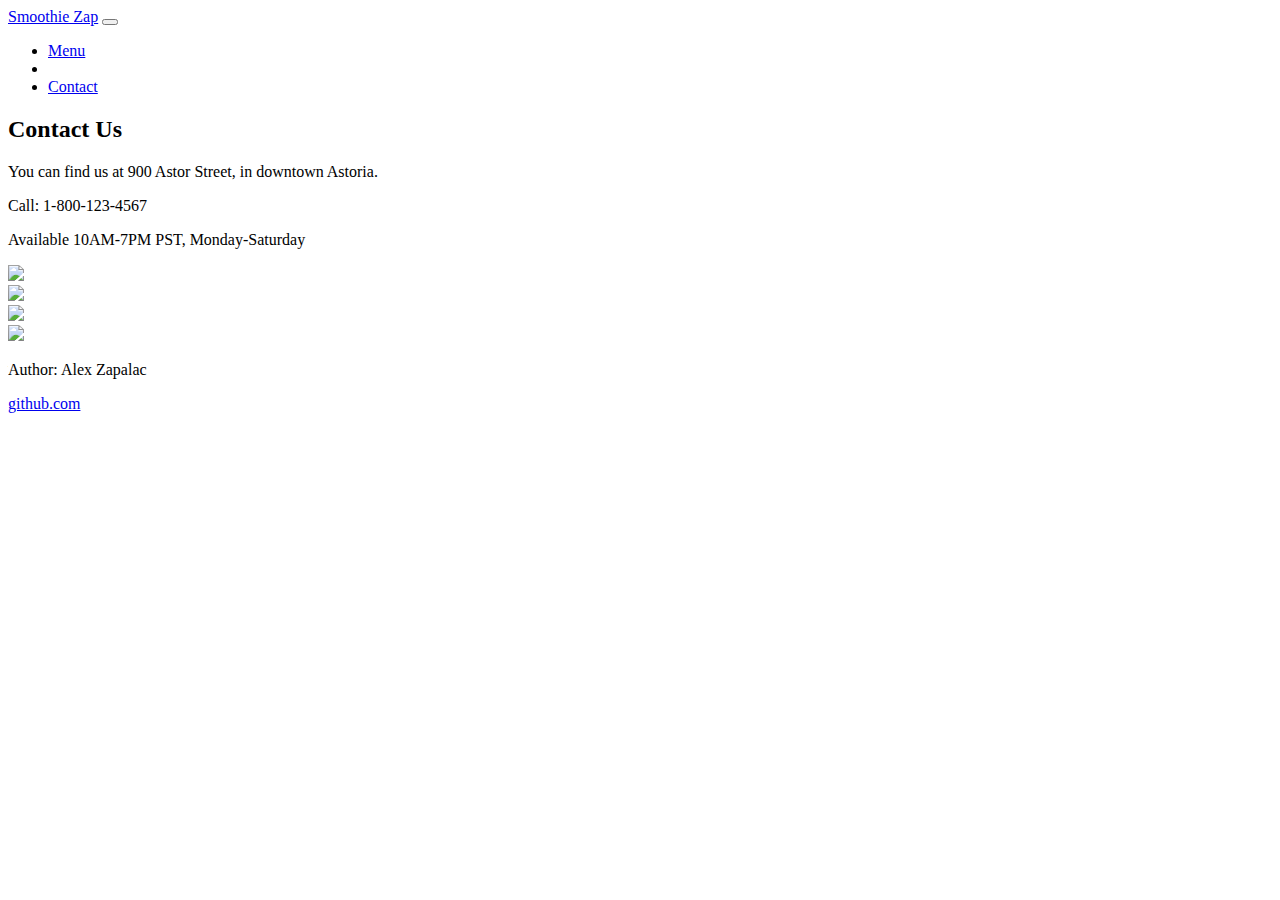
==== contact.html @ 6319efe8 "Add files via upload" ====
<!DOCTYPE html>
<html lang='en'>
  <head>
    <meta charset='UTF-8'/>
    <meta name='viewport'
      content='width=device-width, initial-scale=1.0, maximum-scale=1.0' />
    <link href="https://cdn.jsdelivr.net/npm/bootstrap@5.0.0-beta1/dist/css/bootstrap.min.css" rel="stylesheet" integrity="sha384-giJF6kkoqNQ00vy+HMDP7azOuL0xtbfIcaT9wjKHr8RbDVddVHyTfAAsrekwKmP1" crossorigin="anonymous">
    <title>Smoothie Zap - Contact</title>
    <link rel="preconnect" href="https://fonts.gstatic.com">
    <link href="https://fonts.googleapis.com/css2?family=Josefin+Sans&display=swap" rel="stylesheet">
    <link rel='stylesheet' href='CSS/contact.css'/>
    <script src="https://cdn.jsdelivr.net/npm/bootstrap@5.0.0-beta1/dist/js/bootstrap.bundle.min.js" integrity="sha384-ygbV9kiqUc6oa4msXn9868pTtWMgiQaeYH7/t7LECLbyPA2x65Kgf80OJFdroafW" crossorigin="anonymous"></script>
  </head>
  <body>
    <header class="header">
        <nav class="navbar navbar-expand-lg navbar-light navbar-custom">
            <div class="container-fluid">
              <a class="navbar-brand" href="index.html">Smoothie Zap</a>
              <button class="navbar-toggler" type="button" data-bs-toggle="collapse" data-bs-target="#navbarSupportedContent" aria-controls="navbarSupportedContent" aria-expanded="false" aria-label="Toggle navigation">
                <span class="navbar-toggler-icon"></span>
              </button>
              <div class="collapse navbar-collapse" id="navbarSupportedContent">
                <ul class="navbar-nav me-auto mb-2 mb-lg-0">
                  <li class="nav-item">
                    <a class="nav-link active" href="product.html">Menu</a>
                  </li>
                  <li class="nav-item">
                    <a class="nav-link" href="#"></a>
                  </li>
                  <li class="nav-item">
                    <a class="nav-link" href="contact.html">Contact</a>
                  </li>
              </div>
            </div>
          </nav>
    </header>

    <div class="contact">
        <h2>Contact Us</h2>
        <p>You can find us at 900 Astor Street, in downtown Astoria.</p>
        <p>Call: 1-800-123-4567</p>
        <p>Available 10AM-7PM PST, Monday-Saturday</p>
        <img src="images/location.png" class="img-fluid">
    </div>



    <div class="dishes row">
        <div class="dish col-md col-lg">
            <img src="images/blueberry.jpg" class="img-fluid">
        </div>
        <div class="dish col-md col-lg">
            <img src="images/healthy.jpg" class="img-fluid">
        </div>
        <div class="dish col-md col-lg">
            <img src="images/rasberry.jpg" class="img-fluid">
        </div>
    </div>



    <footer>
      <p>Author: Alex Zapalac</p>
      <p><a href="github.com">github.com</a></p>
    </footer>


  </body>
</html>
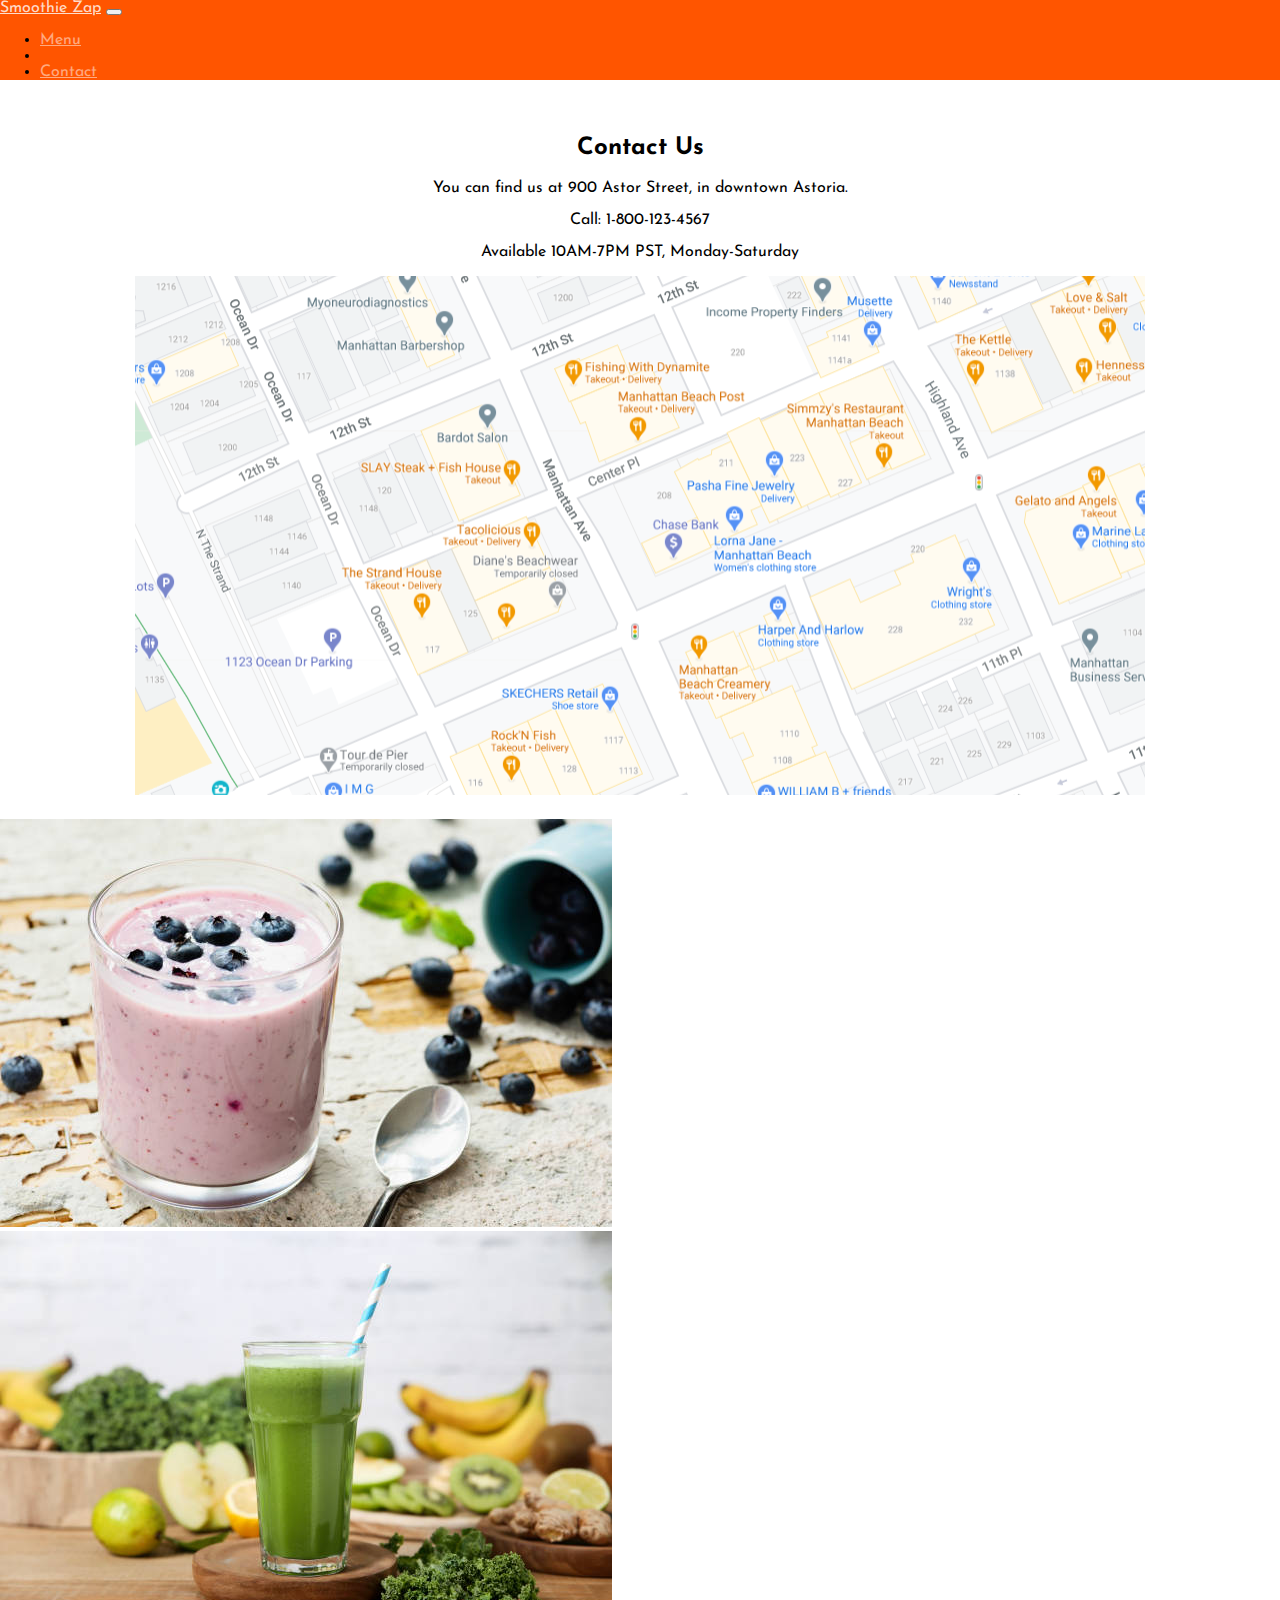
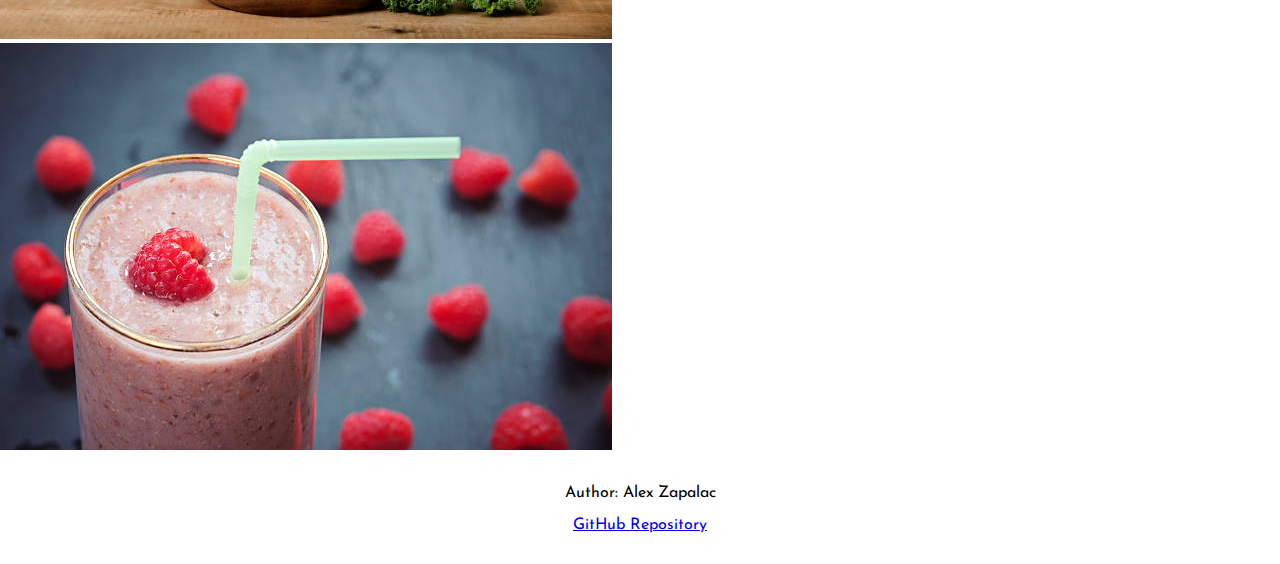
==== commit 0a3e4828: "Add files via upload" ====
--- a/contact.html
+++ b/contact.html
@@ -61,7 +61,7 @@
 
     <footer>
       <p>Author: Alex Zapalac</p>
-      <p><a href="github.com">github.com</a></p>
+      <p><a href="https://github.com/alexzapalac/Creative-Project-01">GitHub Repository</a></p>
     </footer>
 
 
--- a/CSS/contact.css
+++ b/CSS/contact.css
@@ -0,0 +1,92 @@
+body {
+    margin: 0;
+    padding: 0;
+    box-sizing: border-box;
+}
+.navbar-custom {
+    background-color: #ff5500;
+}
+
+/* change the brand and text color */
+.navbar-custom .navbar-brand,
+.navbar-custom .navbar-text {
+    color: rgba(255,255,255,.8);
+}
+
+/* change the link color */
+.navbar-custom .navbar-nav .nav-link {
+    color: rgba(255,255,255,.5);
+}
+
+/* change the color of active or hovered links */
+.navbar-custom .nav-item.active .nav-link,
+.navbar-custom .nav-item:hover .nav-link {
+    color: #ffffff;
+}
+
+/* for dropdown only - change the color of droodown */
+.navbar-custom .dropdown-menu {
+    background-color: #fff;
+}
+.navbar-custom .dropdown-item {
+    color: #ffffff;
+}
+.navbar-custom .dropdown-item:hover,
+.navbar-custom .dropdown-item:focus {
+    color: #333333;
+    background-color: rgba(255,255,255,.5);
+}
+
+.navbar-toggle{
+    background-color: transparent;
+    background-image: none;
+    border: 1px solid transparent;
+}
+
+.navbar-toggle .icon-bar {
+    background-color: #fff;
+}
+
+body {
+    font-family: 'Josefin Sans', sans-serif;
+}
+
+.special {
+  text-align: center;
+  background-color: #000;
+  color: #fff;
+  padding: 20px;
+  margin: 0px;
+}
+
+.special h3 {
+  margin: 50px 0px 10px 0px;
+}
+
+.contact {
+    text-align: center;
+    padding: 20px;
+}
+
+@media (min-width: 48em) {
+      .navbar-nav {
+        margin-left: auto!important;
+        margin-right: 0!important;
+    }
+}
+
+
+
+.photo img {
+    width: 100%;
+    max-height: 500px;
+    object-fit: cover;
+}
+
+figcaption {
+  text-align: center;
+}
+footer {
+  padding: 15px;
+  text-align: center;
+}
